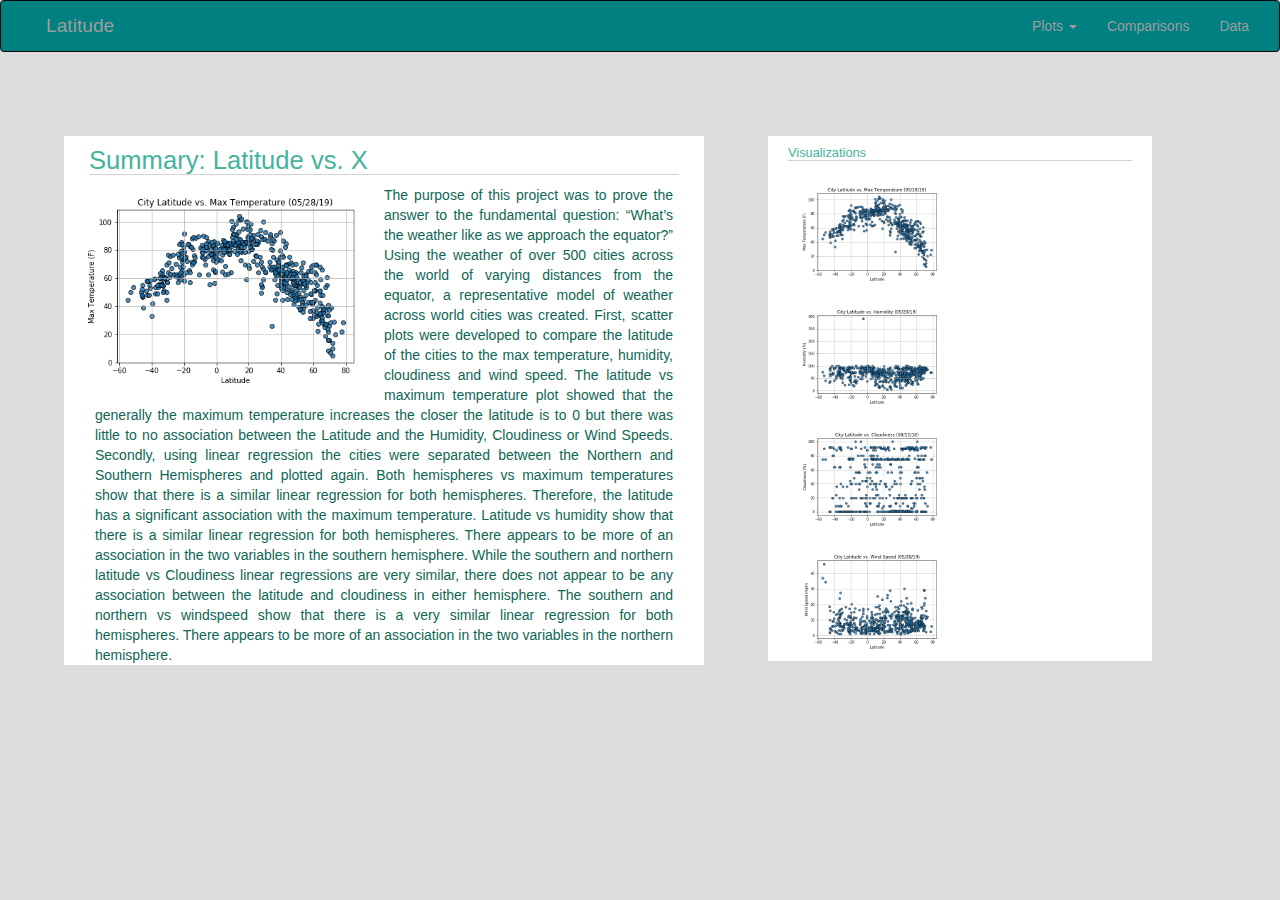
==== index.html @ 965c5a59 "Website" ====
<!DOCTYPE html>
<html lang="en">

<head>
  <title>Weather Landing Page</title>
  <meta name="author" content="Marianne Boerenko">
  <meta charset="utf-8">
  <meta name="viewport" content="width=device-width, initial-scale=1">
  <link rel="stylesheet" href="https://maxcdn.bootstrapcdn.com/bootstrap/3.3.7/css/bootstrap.min.css">
  <link rel="stylesheet" href="https://cdnjs.cloudflare.com/ajax/libs/font-awesome/4.7.0/css/font-awesome.min.css">
  <script src="https://ajax.googleapis.com/ajax/libs/jquery/3.2.1/jquery.min.js"></script>
  <script src="https://maxcdn.bootstrapcdn.com/bootstrap/3.3.7/js/bootstrap.min.js"></script>
  <link rel="stylesheet" href="https://m.w3newbie.com/you-tube.css">
  <link rel="stylesheet" href="main.css">
</head>

<body>

  <nav class="navbar navbar-inverse navbar-light light-blue lighten-4">
    <!-- Collapse button -->
  <button class="navbar-toggler toggler-example" type="button" data-toggle="collapse" data-target="#navbarSupportedContent1"
    aria-controls="navbarSupportedContent1" aria-expanded="false" aria-label="Toggle navigation"><span class="white-text"><i
    class="fas fa-bars fa-lg py-1 text-white"></i></span></button>

<!-- Collapsible content -->
<div class="collapse navbar-collapse" id="navbarSupportedContent1">
  <div class="container-fluid">
    <div class="navbar-header">
      <a class="navbar-brand active" href="index.html">Latitude</a>
    </div>
    <ul class="nav navbar-nav navbar-right">
      
      <li class="dropdown">
        <a class="dropdown-toggle" data-toggle="dropdown" href="#">Plots 
        <span class="caret"></span></a>
        <ul class="dropdown-menu">
          <li><a href="MaxTemperature.html">Max Temperatures</a></li>
          <li><a href=Humidity.html>Humidity</a></li>
          <li><a href="Cloudiness.html">Cloudiness</a></li>
          <li><a href="Wind Speed.html">Wind Speed</a></li>
        </ul>
      </li>
      <li><a href="Comparisons.html">Comparisons</a></li>
      <li><a href="Data.html">Data</a></li>
    </ul>
  </div>
</nav>


  <div class="container">
    <div class="row-fluid">
      <div class='col img-responsive'>
        <h1>Summary: Latitude vs. X</h1>
        <img src="img/Fig1.png" alt="Summary Chart">
        <p>The purpose of this project was to prove the answer to the fundamental question: “What’s the weather like as
          we approach the equator?” Using the weather of over 500 cities across the world of varying distances from the
          equator, a representative model of weather across world cities was created.
          First, scatter plots were developed to compare the latitude of the cities to the max temperature, humidity,
          cloudiness and wind speed. The latitude vs maximum temperature plot showed that the generally the maximum
          temperature increases the closer the latitude is to 0 but there was little to no association between the
          Latitude and the Humidity, Cloudiness or Wind Speeds.
          Secondly, using linear regression the cities were separated between the Northern and Southern Hemispheres and
          plotted again. Both hemispheres vs maximum temperatures show that there is a similar linear regression for
          both hemispheres. Therefore, the latitude has a significant association with the maximum temperature. Latitude
          vs humidity show that there is a similar linear regression for both hemispheres. There appears to be more of
          an association in the two variables in the southern hemisphere. While the southern and northern latitude vs
          Cloudiness linear regressions are very similar, there does not appear to be any association between the
          latitude and cloudiness in either hemisphere. The southern and northern vs windspeed show that there is a very
          similar linear regression for both hemispheres. There appears to be more of an association in the two
          variables in the northern hemisphere.
        </p>
      </div>
    </div>
  </div>
  <div class="container1">
    <div class="row-fluid">
      <div class="col img-responsive">
        <h2>Visualizations</h2>
      </div>
      <div class="column">
        <a href="MaxTemperature.html">
          <img src="img/Fig1.png" class="img2" alt="Max Temperature">
        </a>
        <a href="Humidity.html">
          <img src="img/Fig2.png" class="img2" alt="Cloudiness">
        </a>
      </div>

      <div class="column">
        <a href="Cloudiness.html">
          <img src="img/Fig3.png" class="img2" alt="Humidity">
        </a>
        <a href="Wind Speed.html">
          <img src="img/Fig4.png" class="img2" alt="Wind Speed">
        </a>
      </div>
    </div>
  </div>

</body>

</html>
---- main.css ----
/* [ON BIG SCREEN] */
/* Wrapper */
.navbar {
  width: 100%;
  background: teal;
  top: 0;
  color: lightgray;
  position
}
.nav-link {
  color: lightgray;
  font-size:1.5vw;
  padding: 16px;
  top: 0;
}
.navbarDropdown {
  color: lightgray;
  top: 0;
}
.navbar-header {
  display: inline-block;
  top: 0;
}

.navbar-brand {
  color:lightgray;
  font-size:1.5vw;
}
.nav {
  color:lightgray;
  top: 0;
}

.navbar-left {
  display:left;
  top: 0;

}

.navbar-right {
  display:right;
  top: 0;

}
@media only screen and (min-width: 900px) {
  .navbar-toggler {
    display:none;
  }}

  .fa-1x {
    font-size: 1.8rem;
    }
    .navbar-toggler.toggler-example {
    cursor: pointer;
    }

  }
  .dropbtn {
  background-color: teal;
  color: white;
  padding: 16px;
  font-size: 16px;

  }

  .dropdown {
    position: relative;
    display: inline-block;

}

.dropdown-content {
    display: none;
    position: absolute;
    color: teal;
    background-color: lightgrey;
    min-width: 200px;
    z-index: 1;
    font-size:1vw;

}

.dropdown-content a {
  color: teal;
  padding: 12px 16px;
  text-decoration: none;
  display: block;

}
.dropdown-content a:hover {background-color: white; }
.dropdown:hover .dropdown-content {display: block; }
.dropdown:hover .dropbtn {background-color: grey;}

body {
  background-color: gainsboro;
}
img {
float: left;
height: 50%;
width: 50%;
}
.img2 {
float: left;
height: 40%;
width: 40%;
margin: 10px 20px 10px 30px;
}
.container {
  float:left;
  width: 50%;
  background-color: white;
  margin: 5%;

}
.container1 {
  float:left;
  width: 30%;
  background-color: white;
  margin-right: 5%;
  margin-top: 5%;

}

h1 {
  color:#45B39D;
  font-family: Arial, Helvetica, sans-serif;
  font: bold;
  font-size: 2vw;
  border-bottom: 1px solid lightgray;
  margin: 10px 10px 10px 10px;
}
h2 {
  color:#45B39D;
  font-family: Arial, Helvetica, sans-serif;
  font: bold;
  font-size:1vw;
  border-bottom: 1px solid lightgray;
  margin: 10px 20px 10px 20px;
}
p {
  color: #0E6655;
  font-family: Arial, Helvetica, sans-serif;
  margin: 4px 16px 0 16px;
  text-align: justify;
}
@media only screen and (max-width: 1260px) {
.container {
width:90%;
}}
@media only screen and (max-width: 1260px) {
.container1 {
width:90%;
margin: 5%;
}}
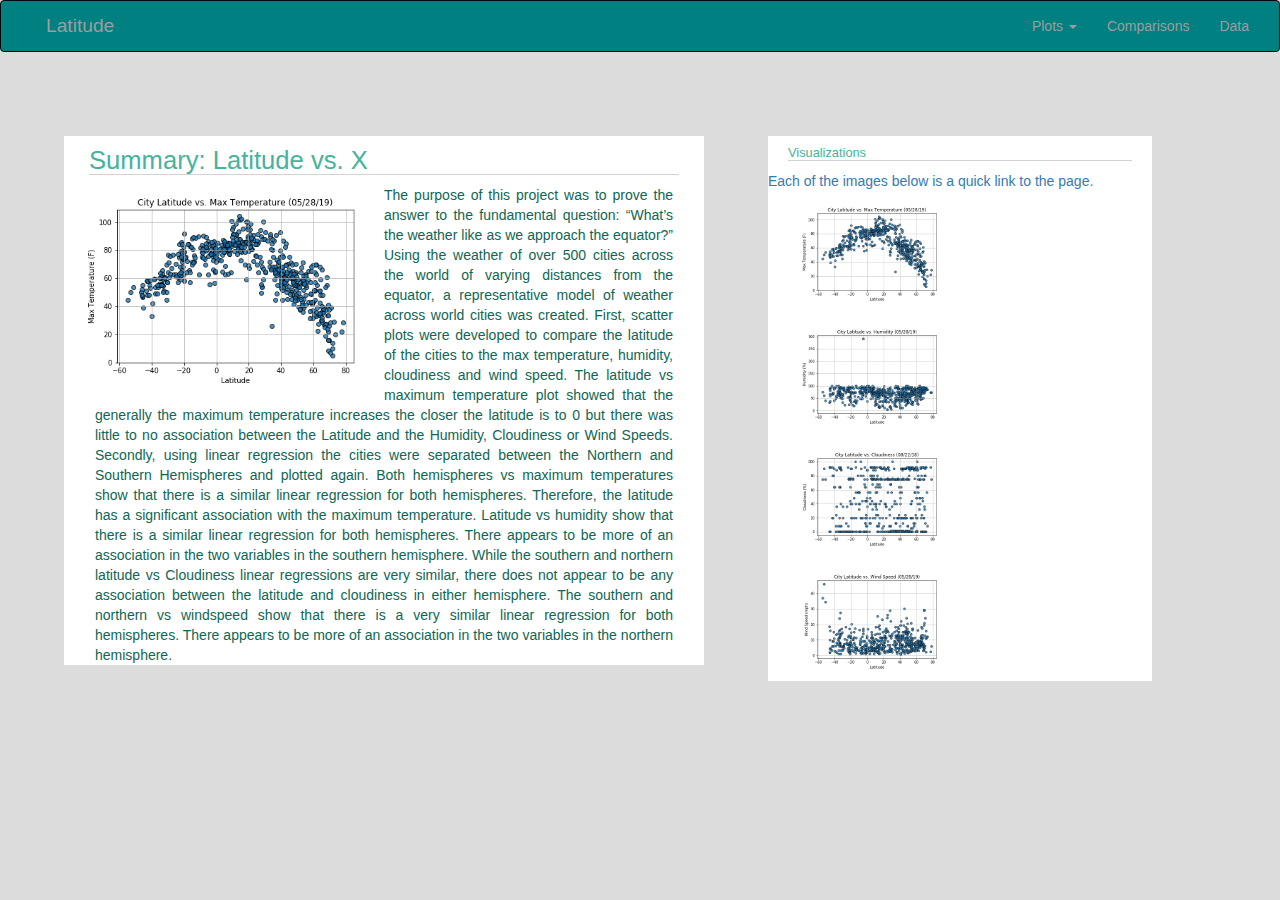
==== commit 262926a8: "Update index.html" ====
--- a/index.html
+++ b/index.html
@@ -77,6 +77,7 @@
       <div class="col img-responsive">
         <h2>Visualizations</h2>
       </div>
+      <a>Each of the images below is a quick link to the page. </a>
       <div class="column">
         <a href="MaxTemperature.html">
           <img src="img/Fig1.png" class="img2" alt="Max Temperature">
@@ -99,4 +100,4 @@
 
 </body>
 
-</html>+</html>
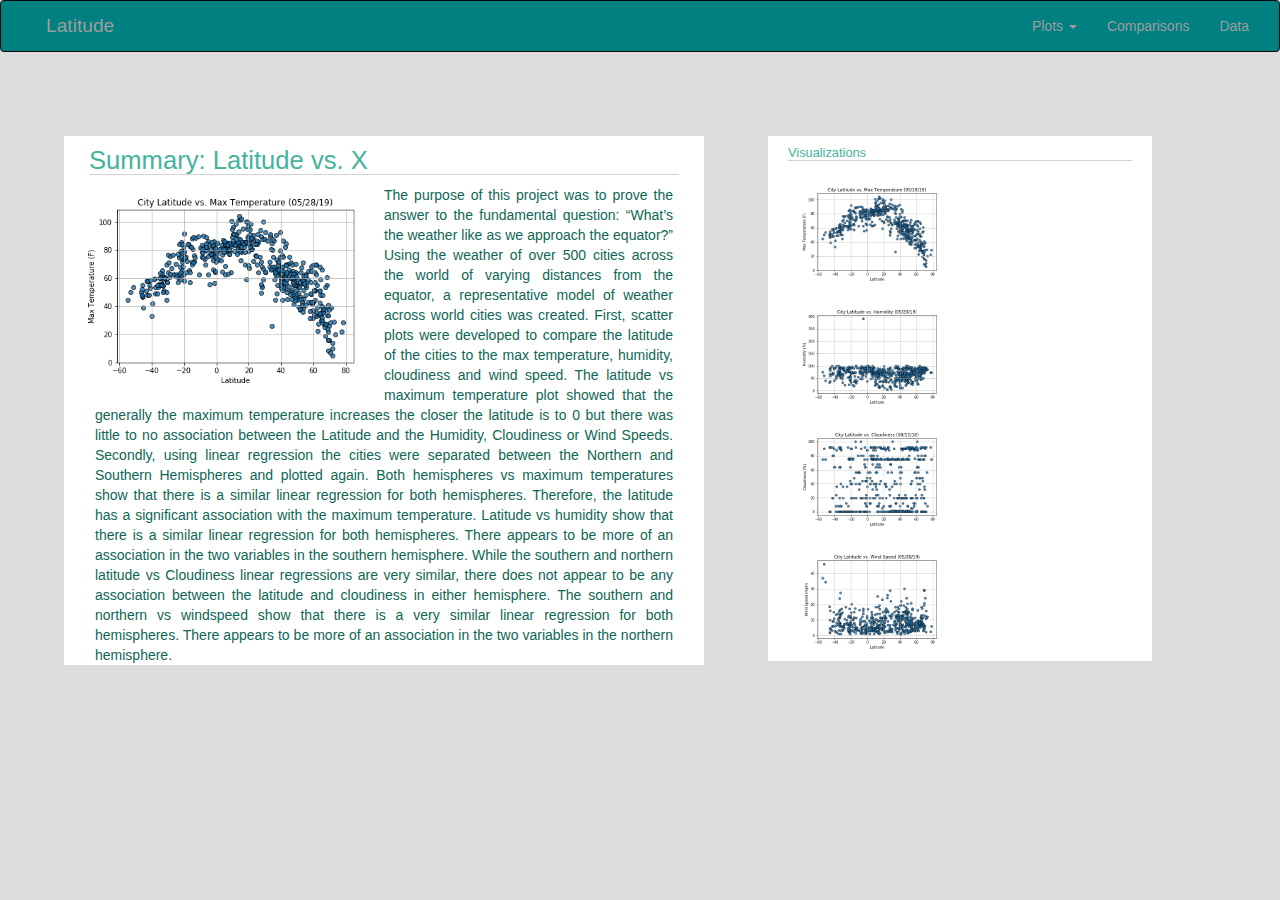
==== commit 6735c8b6: "Update index.html" ====
--- a/index.html
+++ b/index.html
@@ -77,7 +77,6 @@
       <div class="col img-responsive">
         <h2>Visualizations</h2>
       </div>
-      <a>Each of the images below is a quick link to the page. </a>
       <div class="column">
         <a href="MaxTemperature.html">
           <img src="img/Fig1.png" class="img2" alt="Max Temperature">
